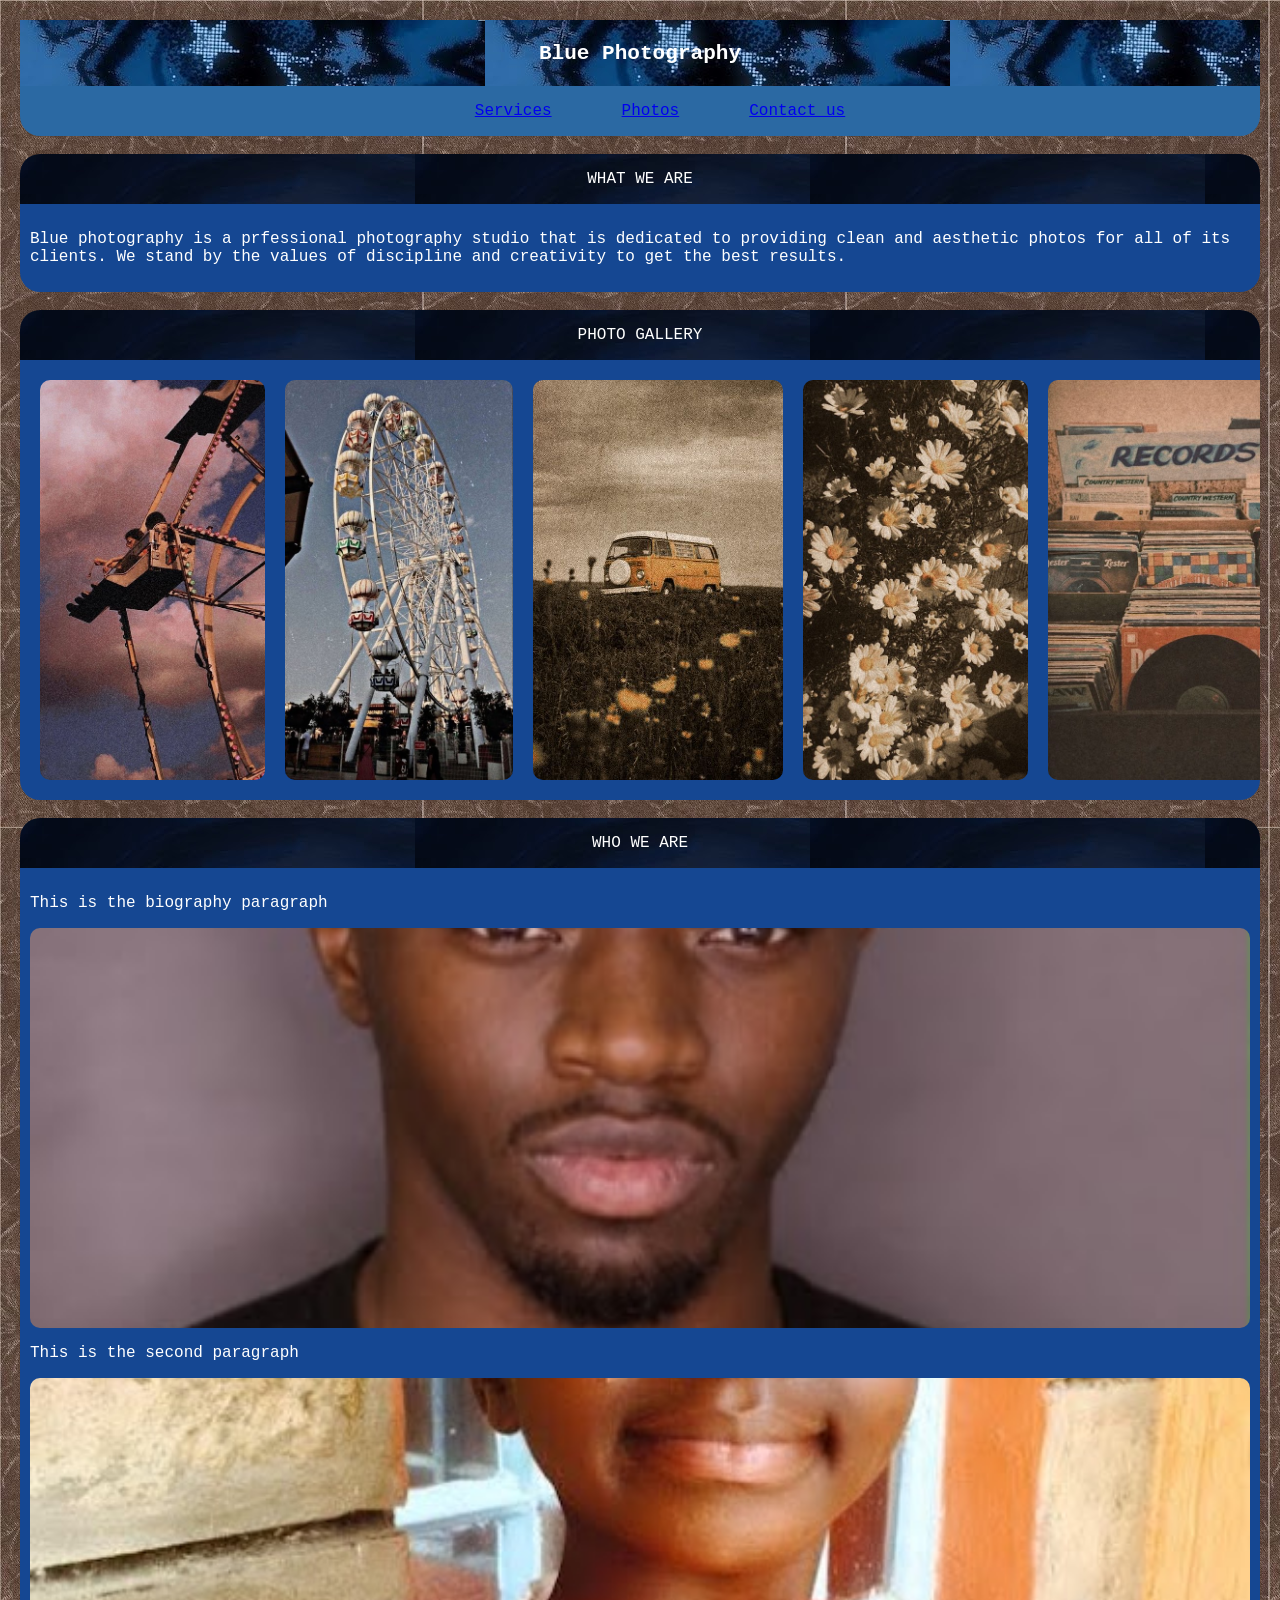
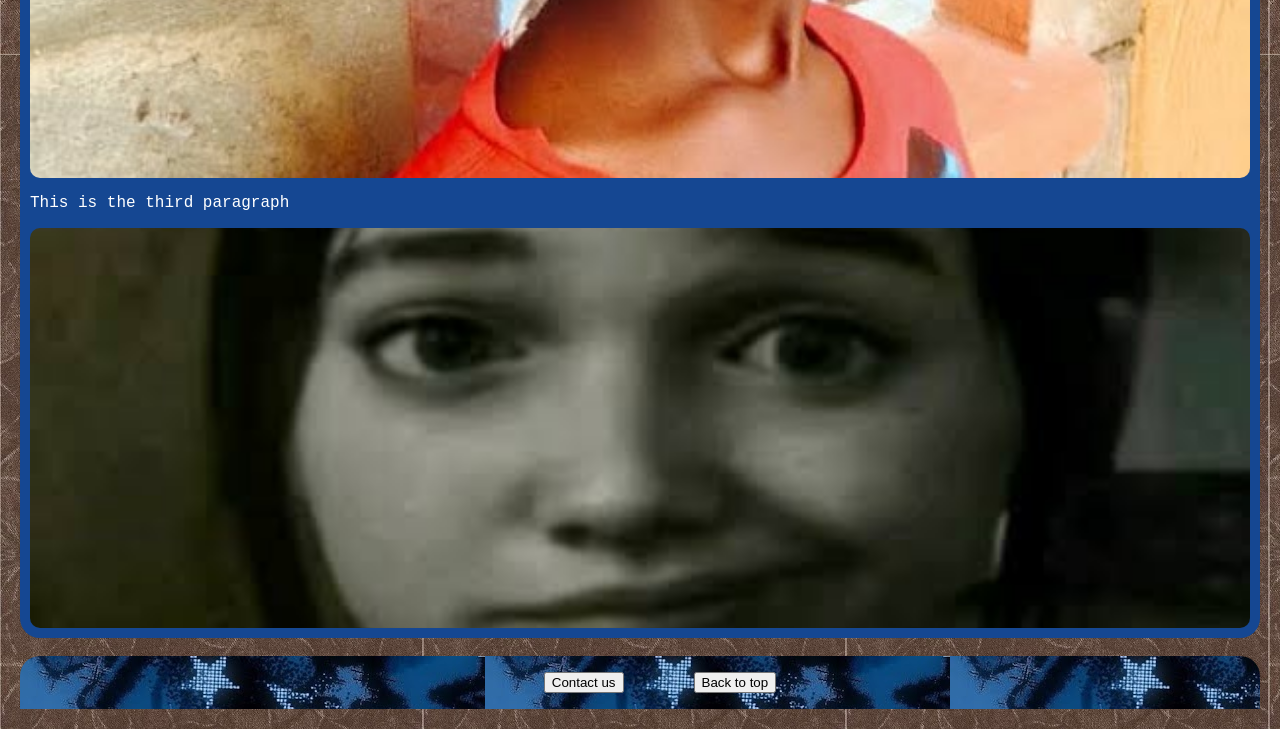
==== Photography.html @ 87b4c36d "Biography photos and styling" ====
<!DOCTYPE html>
<html lang="en">
<head>
    <meta charset="UTF-8">
    <meta name="viewport" content="width=device-width, initial-scale=1.0">
    <title>Blue Photography</title>
    <link rel="stylesheet" href="photography.css">
    
</head>
<div>
    <header id="title">
        <h3>Blue Photography</h3>
    </header>  
    <nav class="navbar">
      <ul class="navlinks">
        <a :hover href="#intro.p">
          <li>Services</li>
        </a>
        <a href="#photos">
          <li>Photos</li>
        </a>
        <a href="#base">
          <li>Contact us</li>
        </a>
          
      </ul>
    </nav>
</div>
<br>
<body>
  <header class="headings">
        <p>WHAT WE ARE</p>
      </header>
  <div class="intro">
    <p>
      Blue photography is a prfessional photography studio that is dedicated to providing clean and aesthetic photos for all of its clients. We stand by the values of discipline and creativity to get the best results.
    </p>
  </div>
  <br>
  <header class="headings">
    <p>PHOTO GALLERY</p>
  </header>
  <div class="photos" id="photos">
    <img src="PhotosToUse\Sample1.jpg" alt="Ferris Wheel">
    <img src="PhotosToUse\Sample2.jpg" alt="Ferris Wheel 2">
    <img src="PhotosToUse\Sample3.jpg" alt="Van">
    <img src="PhotosToUse\Sample4.jpg" alt="Flowers">
    <img src="PhotosToUse\Sample5.jpg" alt="Disks">
    <img src="PhotosToUse\Sample7.jpg" alt="Swim">
  </div>
  <br>
 <header class="headings">
      <p>WHO WE ARE</p>
    </header>
  <div class="biography">
    <p>This is the biography paragraph</p>
    <img src="PhotosToUse/Biography1.jpg" alt="Biography photo">
    <p>This is the second paragraph</p>
    <img src="PhotosToUse/Biography2.jpg" alt="Biography photo">
    <p>This is the third paragraph</p>
    <img src="/PhotosToUse/Biography3.jpg" alt="Biography photo">

  </div>
  <br>
</body>
<div class="base" id="base">
    <nav class="botnav">
        <ul class="bottomnav"> 
            <li>
                <button popovertarget="form-popup">Contact us</button>
                <div id="form-popup" popover="manual">
                  <form>
                    <label>Email: <input type="email" name="email"></label>
                    <label>Phone number: <input type="number" name="phone number"></label>
                    <label for="message">Message: </label>
                    <textarea id="message" name="message"></textarea>
                    <br>
                    <button type="submit">Submit</button>
                    <button type="button" popovertarget="form-popup" popovertargetaction="hide">Close</button>
                  </form>
                </div>
            </li>
            <li>
              <a href="#top">
                <button type="button">Back to top</button>
              </a>
            </li>
        </ul>
    </nav>
  </div>
</html>
---- photography.css ----
body {
    font-family: 'Courier New', Courier, monospace;
    background-color: rgb(167, 142, 104);
    background-image: url('/PhotosToUse/wallpaper91.jpg');
    padding: 20px;
    margin: 0;
    color:white
}

#title {
    display: flex;
    font-size: large;
    font-weight: bold;
    justify-content: center;
    background-image:url('PhotosToUse/wallpaper9.jpg');
    
}

.header {
    background-color: rgb(21, 71, 146);
    border: 1px;
    border-color: rgb(21, 71, 146);
    align-self: center;
    padding:0%;
    border-radius: 0px 0px 20px 20px;
}

.navbar {
    display: flex;
    justify-content: space-evenly;
    align-items: center;
    flex-direction: column;
    background-color: rgb(43, 105, 163);
    border-radius: 0px 0px 20px 20px;

}

.navlinks {
    list-style: none;
    display: flex;
    gap: 70px;

}

.navlinks a:hover {
    color:rgb(233, 207, 221);
}


.intro {
    background-color:rgb(21, 71, 146);
    border-width: 20px;
    border-color: white;
    padding: 10px;
    border-radius: 0px 0px 20px 20px;
}


.photos {
    display: flex;
    overflow-x: auto;
    overflow-y: hidden;
    white-space: nowrap;
    gap: 20px;
    padding: 20px;
    scroll-behavior: smooth;
    background-color: rgb(21, 71, 146);
    border-radius: 0px 0px 20px 20px;

}

img {
    width: auto;
    height: 400px;
    object-fit: cover;
    flex-shrink: 0;
    border-radius: 10px 10px 10px 10px;
}


.biography {
    background-color: rgb(21, 71, 146);
    padding: 10px;
    display: flex;
    border-radius: 0px 0px 20px 20px;
    flex-wrap: wrap;
    flex-direction: column;
    
}

.base {
    background-color: rgb(21, 71, 146);
    background-image: url('/PhotosToUse/wallpaper9.jpg');
    padding: 0;
    border-radius: 20px 20px 0px 0px;
}

.bottomnav {
    list-style: none;
    display: flex;
    gap: 70px;
    
}

.botnav {
    display: flex;
    justify-content: space-evenly;
    align-items: center;
    flex-direction: column;

}

#form-popup:not(:popover-open) {
    display: none;
}

.headings {
    display: flex;
    justify-content: center;
    background-image: url('/PhotosToUse/wallpaper11.jpg');
    border-radius: 20px 20px 0px 0px;
}

@media screen {
    
}
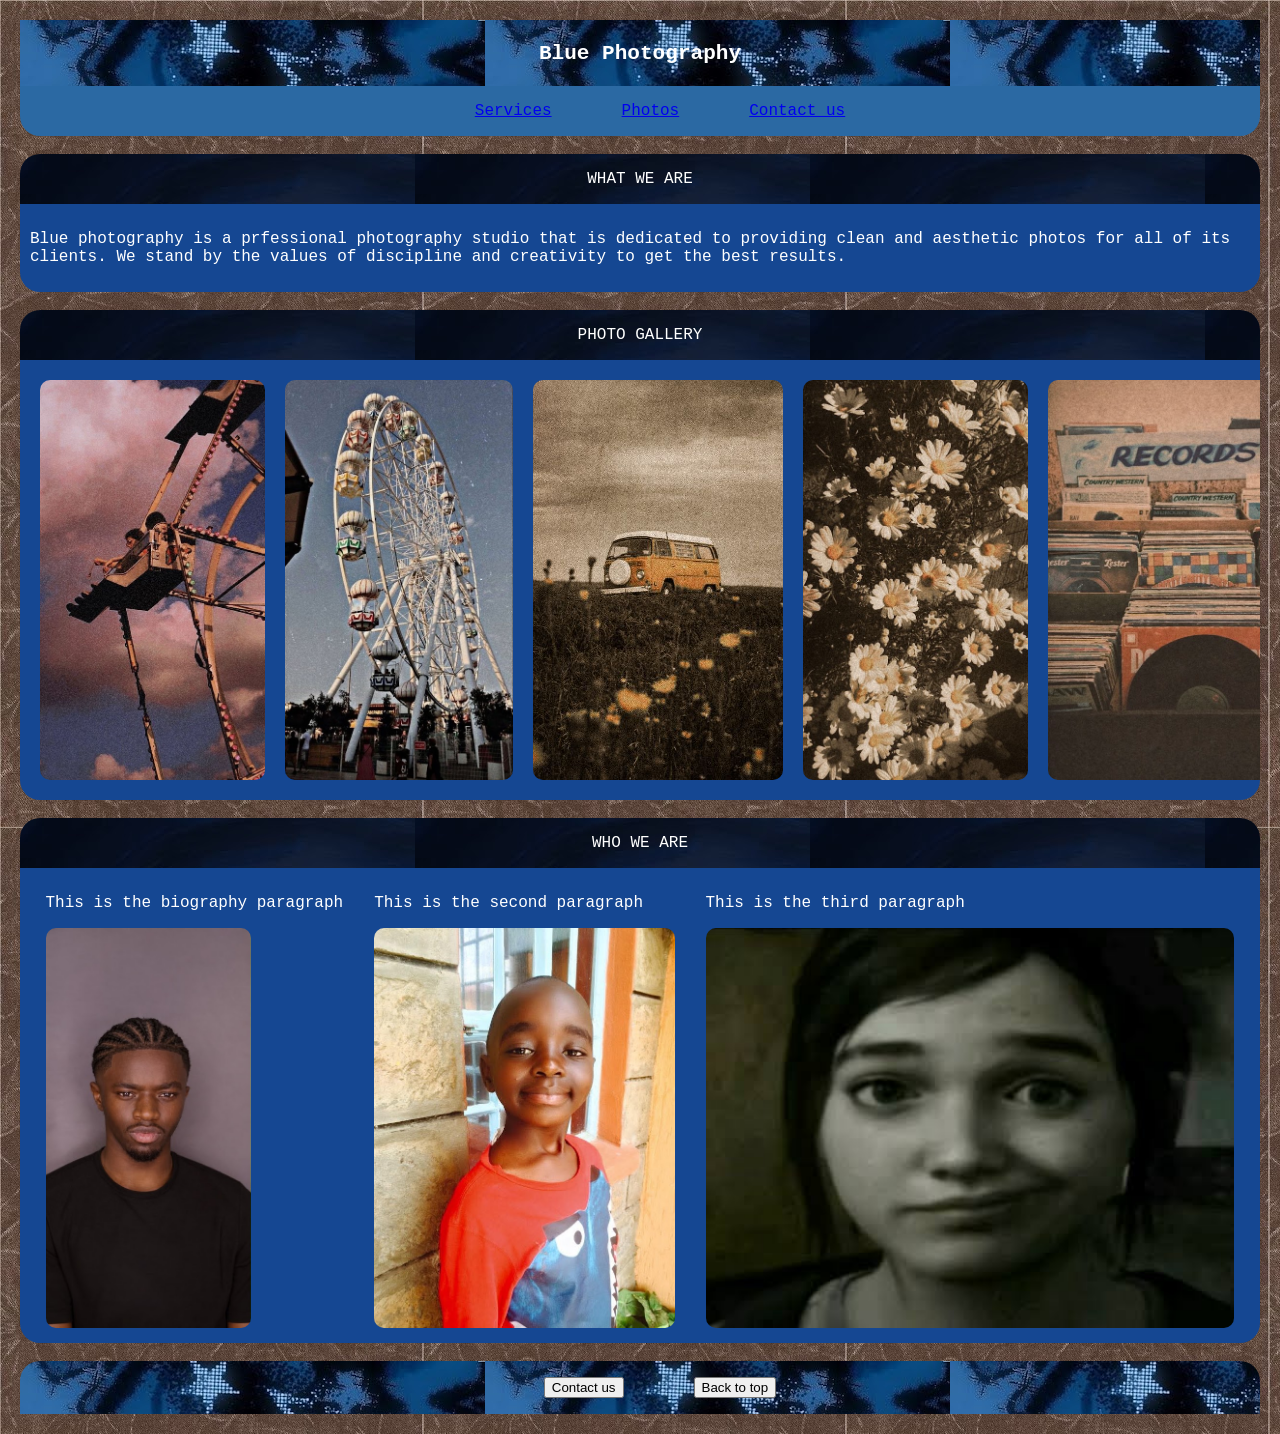
==== commit cff93ea6: "Biography update" ====
--- a/Photography.html
+++ b/Photography.html
@@ -41,25 +41,31 @@
     <p>PHOTO GALLERY</p>
   </header>
   <div class="photos" id="photos">
-    <img src="PhotosToUse\Sample1.jpg" alt="Ferris Wheel">
-    <img src="PhotosToUse\Sample2.jpg" alt="Ferris Wheel 2">
-    <img src="PhotosToUse\Sample3.jpg" alt="Van">
-    <img src="PhotosToUse\Sample4.jpg" alt="Flowers">
-    <img src="PhotosToUse\Sample5.jpg" alt="Disks">
-    <img src="PhotosToUse\Sample7.jpg" alt="Swim">
+    <img src="PhotosToUse\Sample1.jpg" alt="Ferris Wheel" class="gallery">
+    <img src="PhotosToUse\Sample2.jpg" alt="Ferris Wheel 2" class="gallery">
+    <img src="PhotosToUse\Sample3.jpg" alt="Van" class="gallery">
+    <img src="PhotosToUse\Sample4.jpg" alt="Flowers" class="gallery">
+    <img src="PhotosToUse\Sample5.jpg" alt="Disks" class="gallery">
+    <img src="PhotosToUse\Sample7.jpg" alt="Swim" class="gallery">
   </div>
   <br>
  <header class="headings">
       <p>WHO WE ARE</p>
     </header>
   <div class="biography">
-    <p>This is the biography paragraph</p>
-    <img src="PhotosToUse/Biography1.jpg" alt="Biography photo">
+    <div><p>This is the biography paragraph</p>
+    <img src="PhotosToUse/Biography1.jpg" alt="Biography photo" class="bios">
+    </div>
+    <br>
+    <div>
     <p>This is the second paragraph</p>
-    <img src="PhotosToUse/Biography2.jpg" alt="Biography photo">
+    <img src="PhotosToUse/Biography2.jpg" alt="Biography photo" class="bios">
+    </div>
+    <br>
+    <div>
     <p>This is the third paragraph</p>
-    <img src="/PhotosToUse/Biography3.jpg" alt="Biography photo">
-
+    <img src="/PhotosToUse/Biography3.jpg" alt="Biography photo" class="bios">
+    </div>
   </div>
   <br>
 </body>
--- a/photography.css
+++ b/photography.css
@@ -69,7 +69,7 @@
 
 }
 
-img {
+.gallery {
     width: auto;
     height: 400px;
     object-fit: cover;
@@ -84,9 +84,19 @@
     display: flex;
     border-radius: 0px 0px 20px 20px;
     flex-wrap: wrap;
-    flex-direction: column;
-    
+    flex-direction: row;
+    justify-content: space-evenly;
+
 }
+
+.bios {
+    width:min-content;
+    height: 400px;
+    object-fit: cover;
+    flex-shrink: 0;
+    border-radius: 10px 10px 10px 10px;
+}
+
 
 .base {
     background-color: rgb(21, 71, 146);
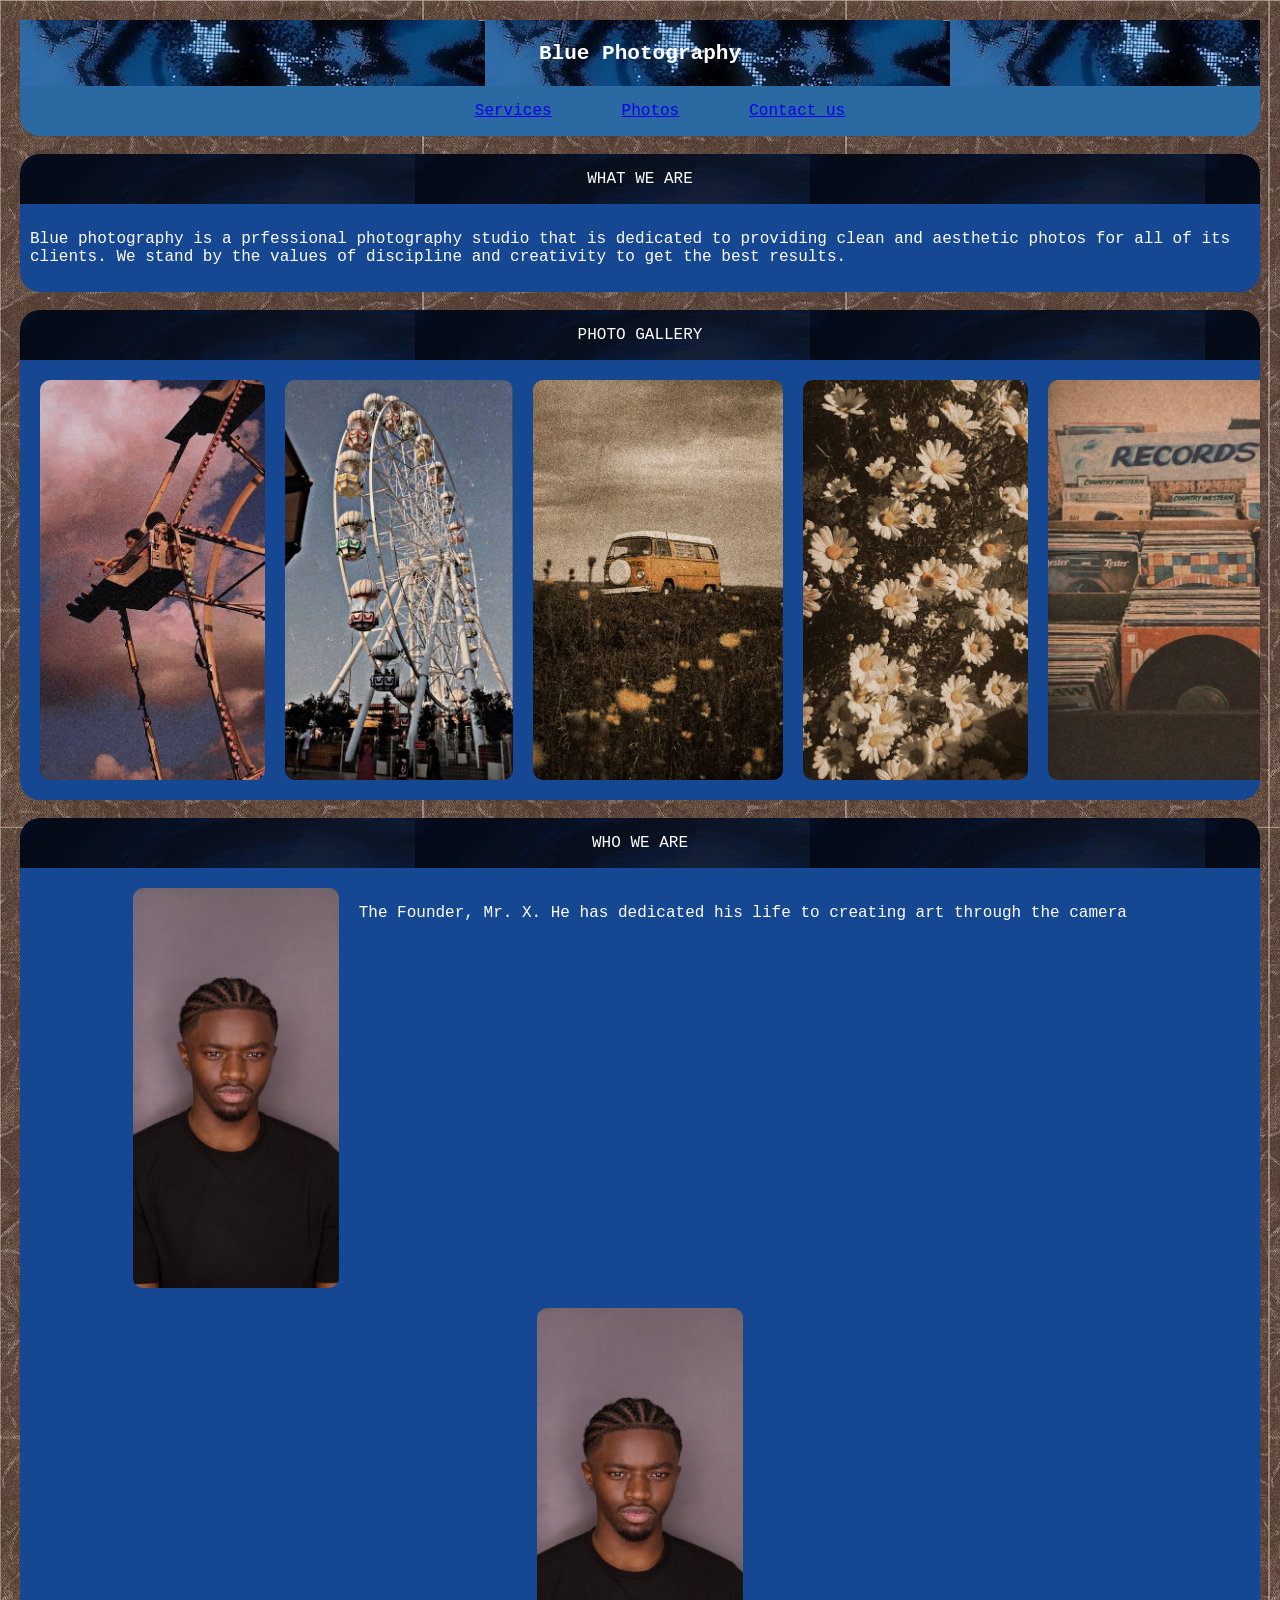
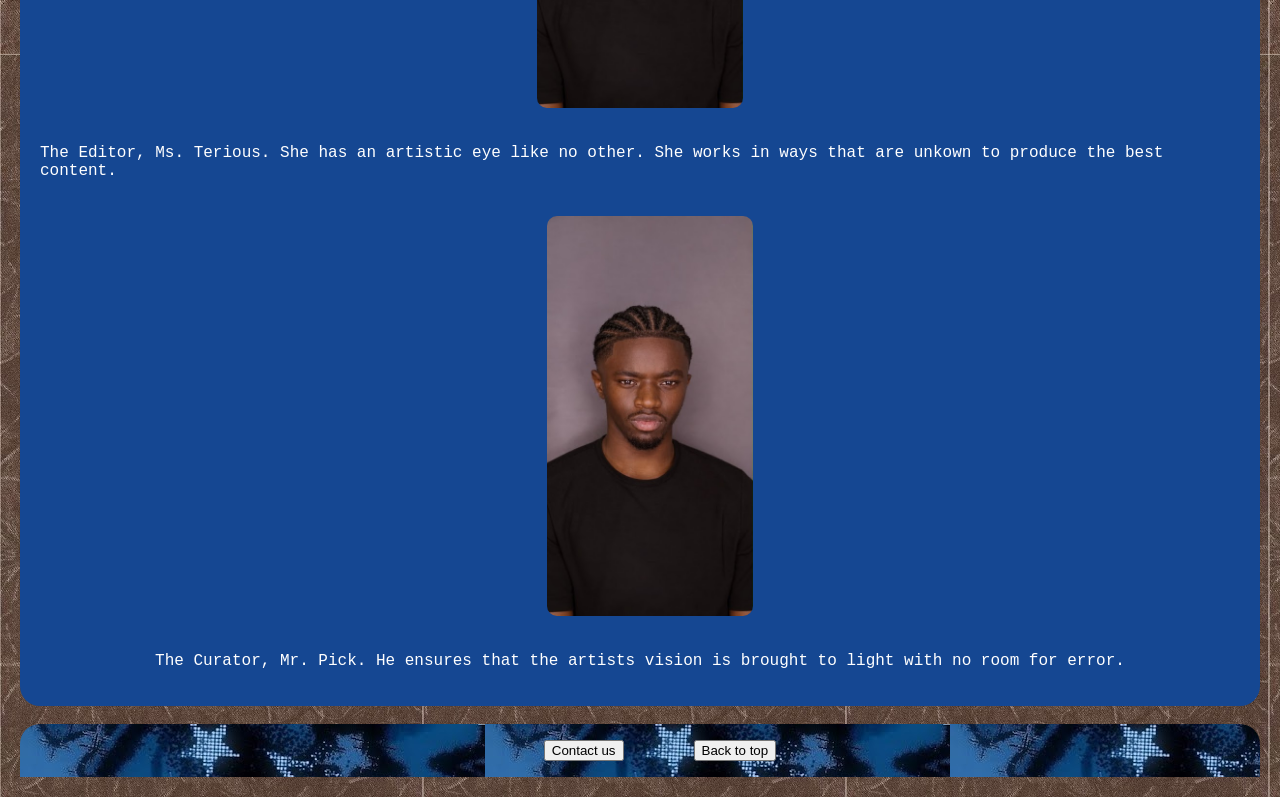
==== commit 6ca4d40f: "Biography content" ====
--- a/Photography.html
+++ b/Photography.html
@@ -53,18 +53,25 @@
       <p>WHO WE ARE</p>
     </header>
   <div class="biography">
-    <div><p>This is the biography paragraph</p>
-    <img src="PhotosToUse/Biography1.jpg" alt="Biography photo" class="bios">
+    <div class="bio.p">
+      <img src="PhotosToUse/Biography1.jpg" alt="Biography photo" class="bios">
+    </div>
+    <div class="bio.pr">
+      <p>The Founder, Mr. X. He has dedicated his life to creating art through the camera</p>
     </div>
     <br>
-    <div>
-    <p>This is the second paragraph</p>
-    <img src="PhotosToUse/Biography2.jpg" alt="Biography photo" class="bios">
+    <div class="bio.p">
+      <img src="PhotosToUse/Biography1.jpg" alt="Biography photo" class="bios">
+    </div>
+    <div class="bio.pr">
+      <p>The Editor, Ms. Terious. She has an artistic eye like no other. She works in ways that are unkown to produce the best content.</p>
     </div>
     <br>
-    <div>
-    <p>This is the third paragraph</p>
-    <img src="/PhotosToUse/Biography3.jpg" alt="Biography photo" class="bios">
+    <div class="bio.p">
+      <img src="/PhotosToUse/Biography1.jpg" alt="Biography photo" class="bios">
+    </div>
+    <div class="bio.pr">
+      <p>The Curator, Mr. Pick. He ensures that the artists vision is brought to light with no room for error.</p>
     </div>
   </div>
   <br>
--- a/photography.css
+++ b/photography.css
@@ -80,23 +80,41 @@
 
 .biography {
     background-color: rgb(21, 71, 146);
-    padding: 10px;
     display: flex;
+    flex-direction: row;
     border-radius: 0px 0px 20px 20px;
     flex-wrap: wrap;
-    flex-direction: row;
-    justify-content: space-evenly;
-
+    justify-content: center;
+    gap: 20px;
+    padding: 20px;
 }
 
 .bios {
     width:min-content;
     height: 400px;
-    object-fit: cover;
     flex-shrink: 0;
     border-radius: 10px 10px 10px 10px;
+    float: right;
 }
 
+.bio.p {
+    flex: 1;
+    min-width: 250px;
+    max-width: 350px;
+    border-radius: 10px 10px 10px 10px;
+    overflow: hidden;
+
+}
+
+.bio.p img {
+    width: 100%;
+    height: auto;
+    display: block;
+}
+
+.bio.pr {
+    padding: 15px;
+}
 
 .base {
     background-color: rgb(21, 71, 146);
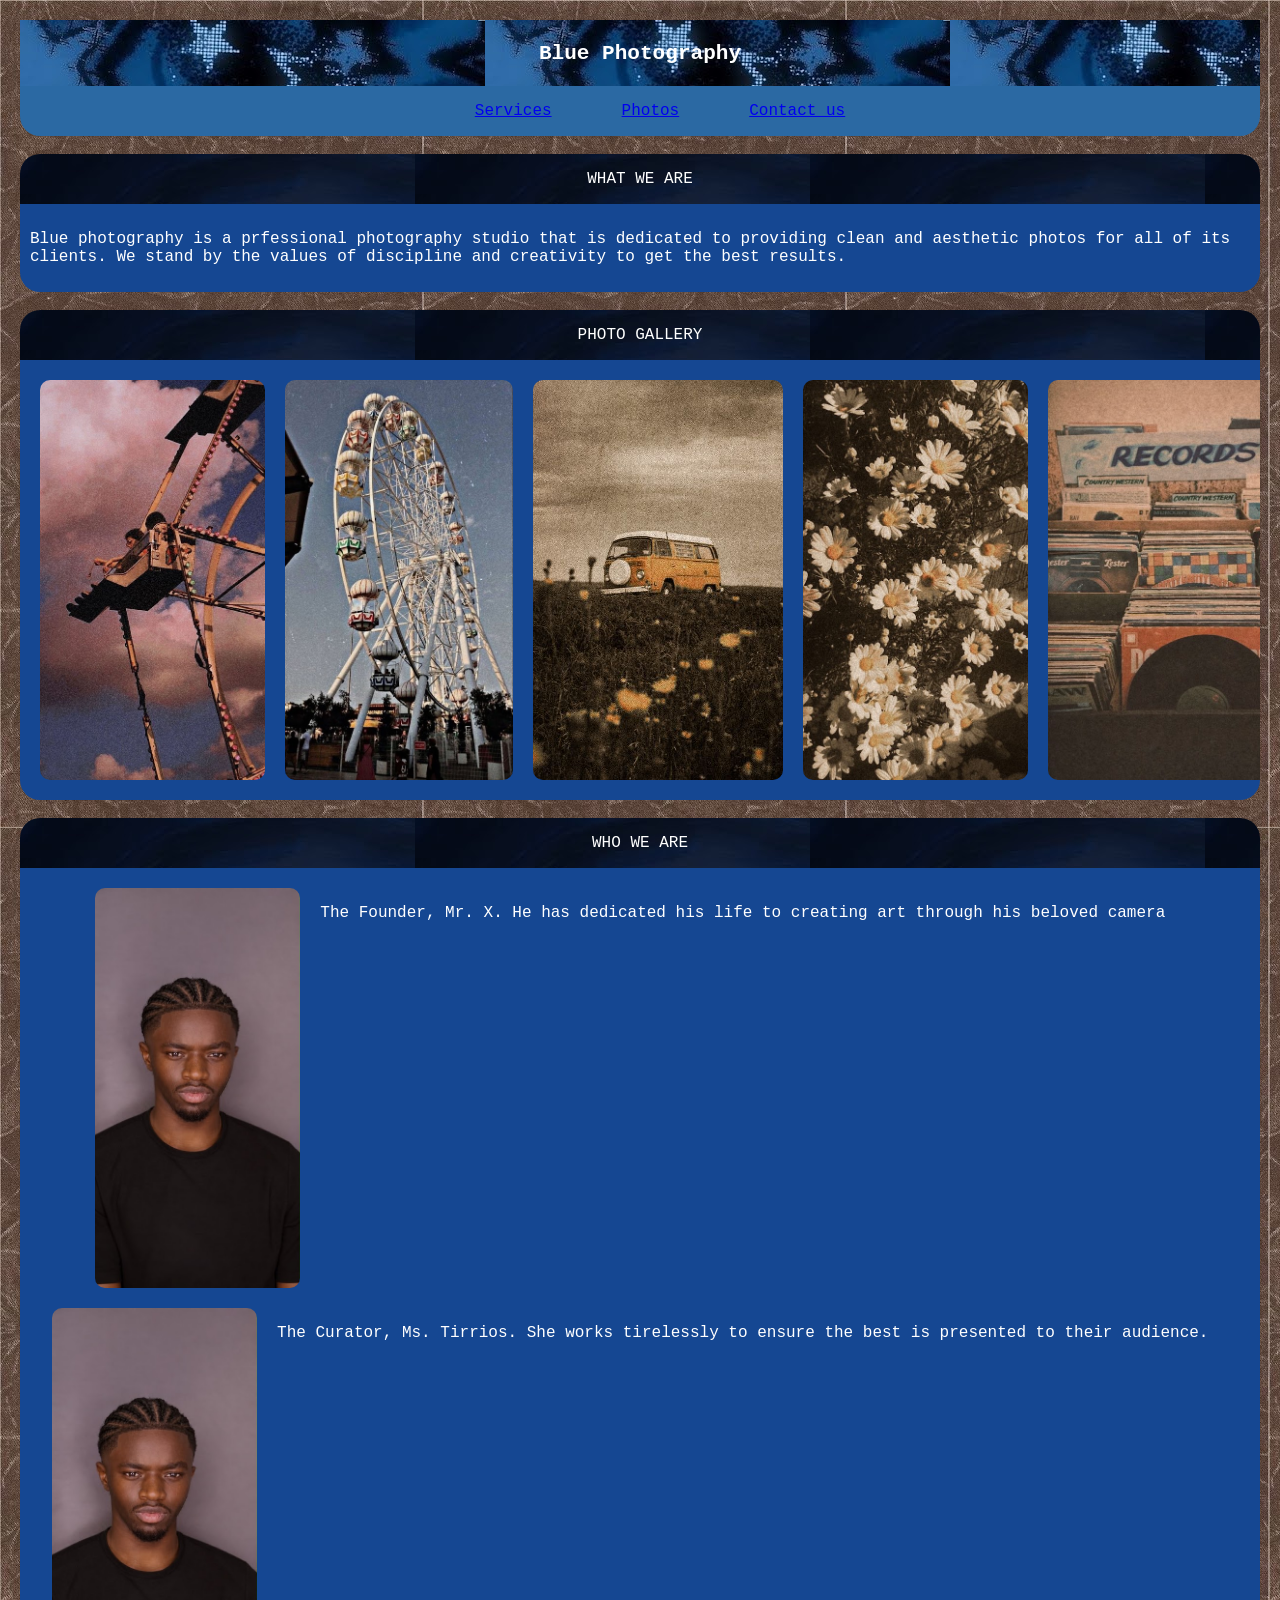
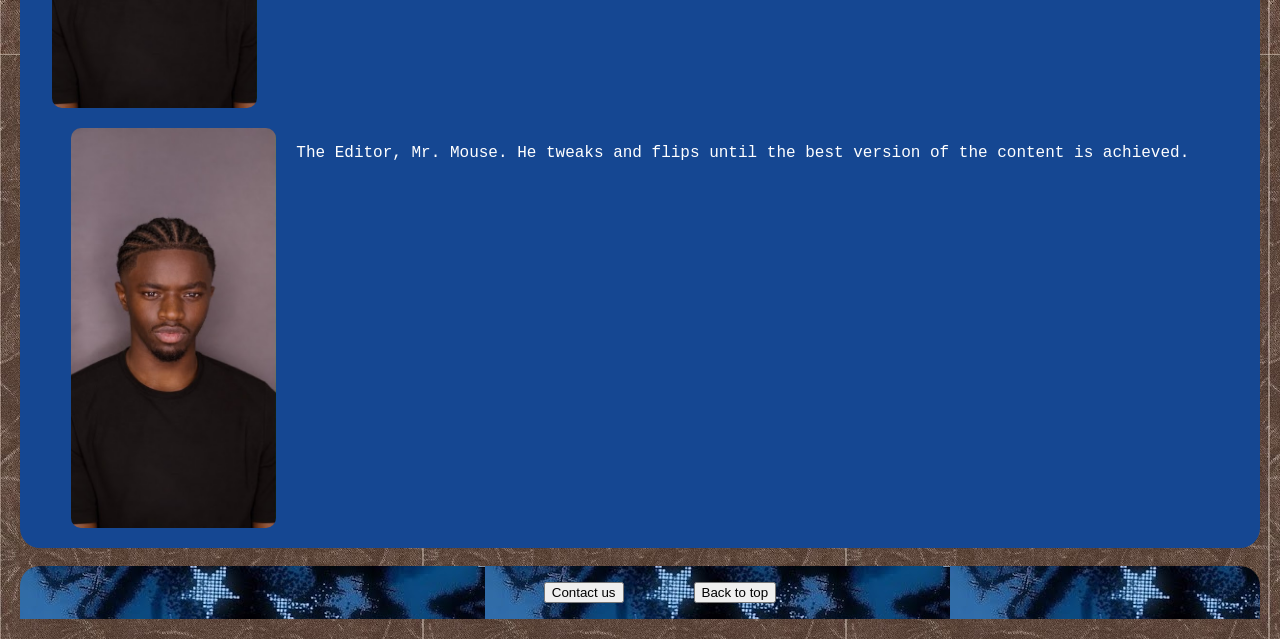
==== commit 26e730d2: "Biography Edit" ====
--- a/Photography.html
+++ b/Photography.html
@@ -57,22 +57,24 @@
       <img src="PhotosToUse/Biography1.jpg" alt="Biography photo" class="bios">
     </div>
     <div class="bio.pr">
-      <p>The Founder, Mr. X. He has dedicated his life to creating art through the camera</p>
+      <p>The Founder, Mr. X. He has dedicated his life to creating art through his beloved camera</p>
     </div>
     <br>
-    <div class="bio.p">
+     <div class="bio.p">
       <img src="PhotosToUse/Biography1.jpg" alt="Biography photo" class="bios">
     </div>
     <div class="bio.pr">
-      <p>The Editor, Ms. Terious. She has an artistic eye like no other. She works in ways that are unkown to produce the best content.</p>
+      <p>The Curator, Ms. Tirrios. She works tirelessly to ensure the best is presented to their audience.</p>
     </div>
     <br>
-    <div class="bio.p">
-      <img src="/PhotosToUse/Biography1.jpg" alt="Biography photo" class="bios">
+     <div class="bio.p">
+      <img src="PhotosToUse/Biography1.jpg" alt="Biography photo" class="bios">
     </div>
     <div class="bio.pr">
-      <p>The Curator, Mr. Pick. He ensures that the artists vision is brought to light with no room for error.</p>
+      <p>The Editor, Mr. Mouse. He tweaks and flips until the best version of the content is achieved.</p>
     </div>
+    <br>
+    
   </div>
   <br>
 </body>
--- a/photography.css
+++ b/photography.css
@@ -114,6 +114,8 @@
 
 .bio.pr {
     padding: 15px;
+    word-wrap: break-word;
+    flex-wrap: wrap;
 }
 
 .base {
@@ -149,6 +151,11 @@
     border-radius: 20px 20px 0px 0px;
 }
 
-@media screen {
-    
+@media (max-width: 750px) {
+    .navbar,
+    .navlinks,
+    .biography,
+    .botnav {
+        flex-direction: column;
+    }
 }
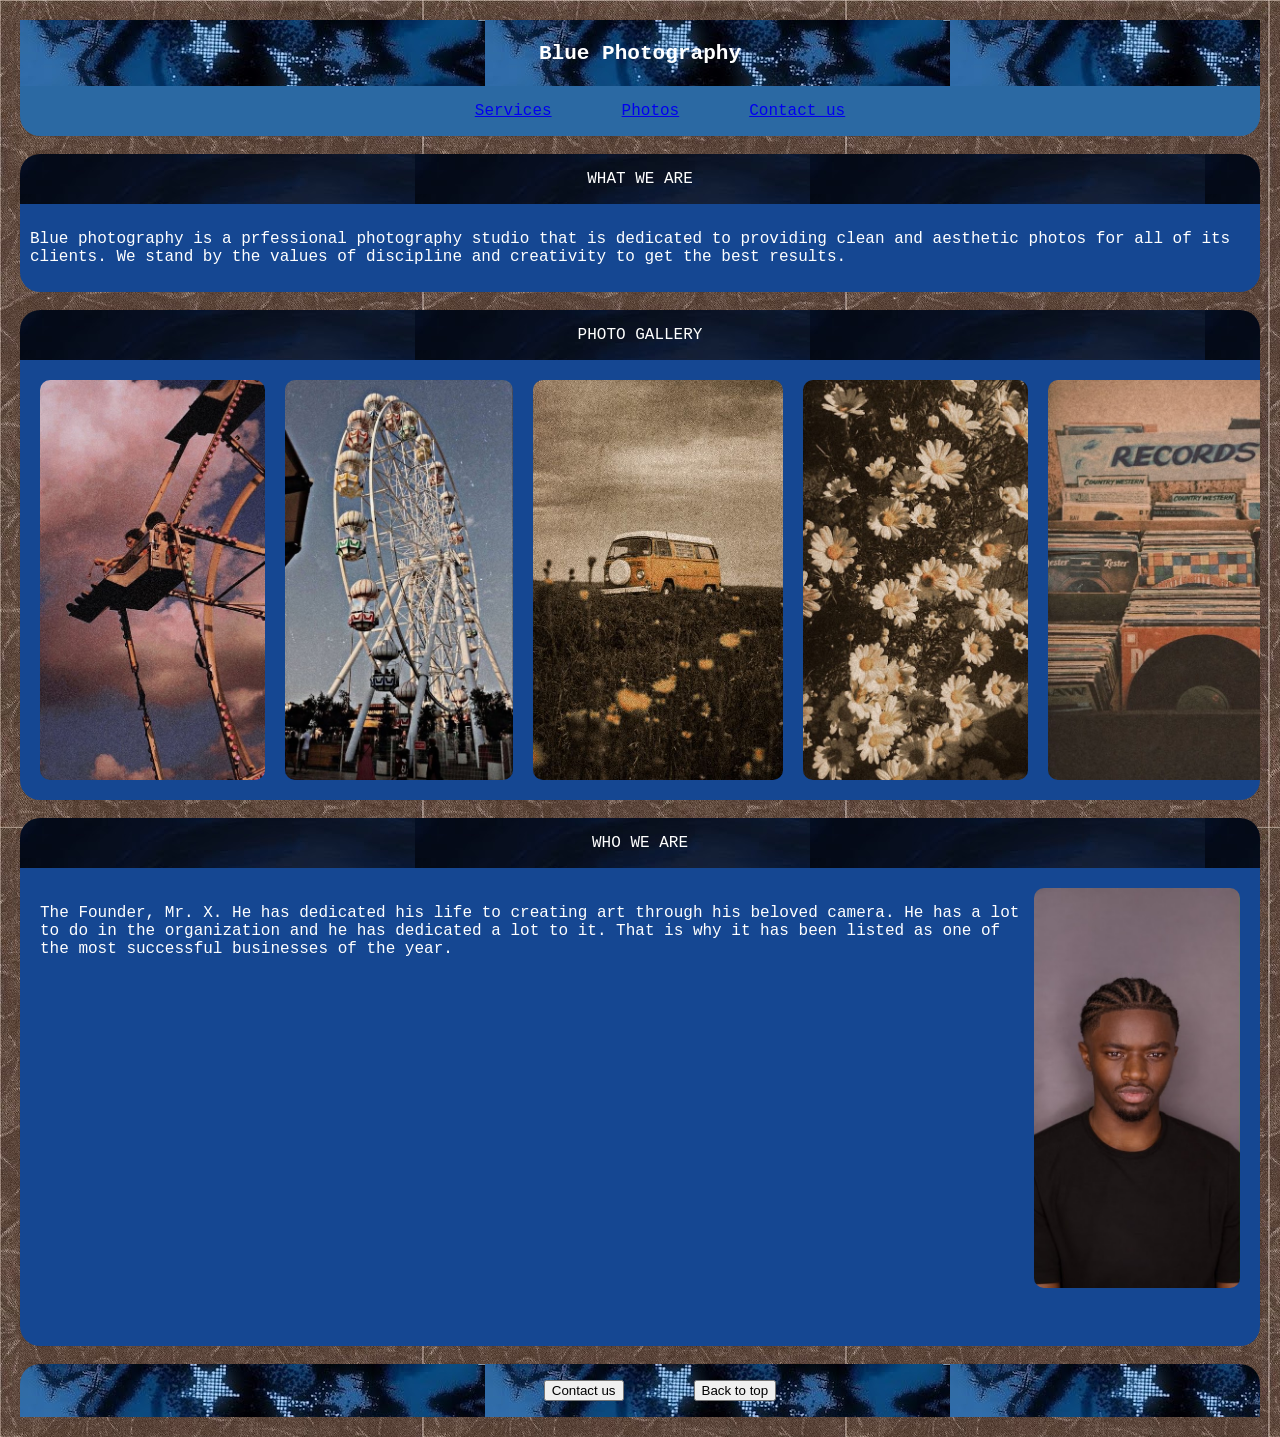
==== commit eaa98611: "Biography paragraph align" ====
--- a/Photography.html
+++ b/Photography.html
@@ -55,12 +55,13 @@
   <div class="biography">
     <div class="bio.p">
       <img src="PhotosToUse/Biography1.jpg" alt="Biography photo" class="bios">
-    </div>
-    <div class="bio.pr">
-      <p>The Founder, Mr. X. He has dedicated his life to creating art through his beloved camera</p>
+    
+    <!-- <div class="bio.pr"> -->
+      <p>The Founder, Mr. X. He has dedicated his life to creating art through his beloved camera. He has a lot to do in the organization and he has dedicated a lot to it. That is why it has been listed as one of the most successful businesses of the year.</p>
     </div>
     <br>
-     <div class="bio.p">
+
+     <!-- <div class="bio.p">
       <img src="PhotosToUse/Biography1.jpg" alt="Biography photo" class="bios">
     </div>
     <div class="bio.pr">
@@ -73,8 +74,8 @@
     <div class="bio.pr">
       <p>The Editor, Mr. Mouse. He tweaks and flips until the best version of the content is achieved.</p>
     </div>
-    <br>
-    
+    <br> -->
+
   </div>
   <br>
 </body>
--- a/photography.css
+++ b/photography.css
@@ -98,18 +98,23 @@
 }
 
 .bio.p {
-    flex: 1;
+    /* flex: 1;
     min-width: 250px;
     max-width: 350px;
     border-radius: 10px 10px 10px 10px;
-    overflow: hidden;
+    overflow: hidden; */
+    display: flex;
+    align-items: center;
+    gap: 20px;
 
 }
 
 .bio.p img {
-    width: 100%;
+    /* width: 100%;
     height: auto;
-    display: block;
+    display: block; */
+    max-width: 300px;
+    height: auto;
 }
 
 .bio.pr {
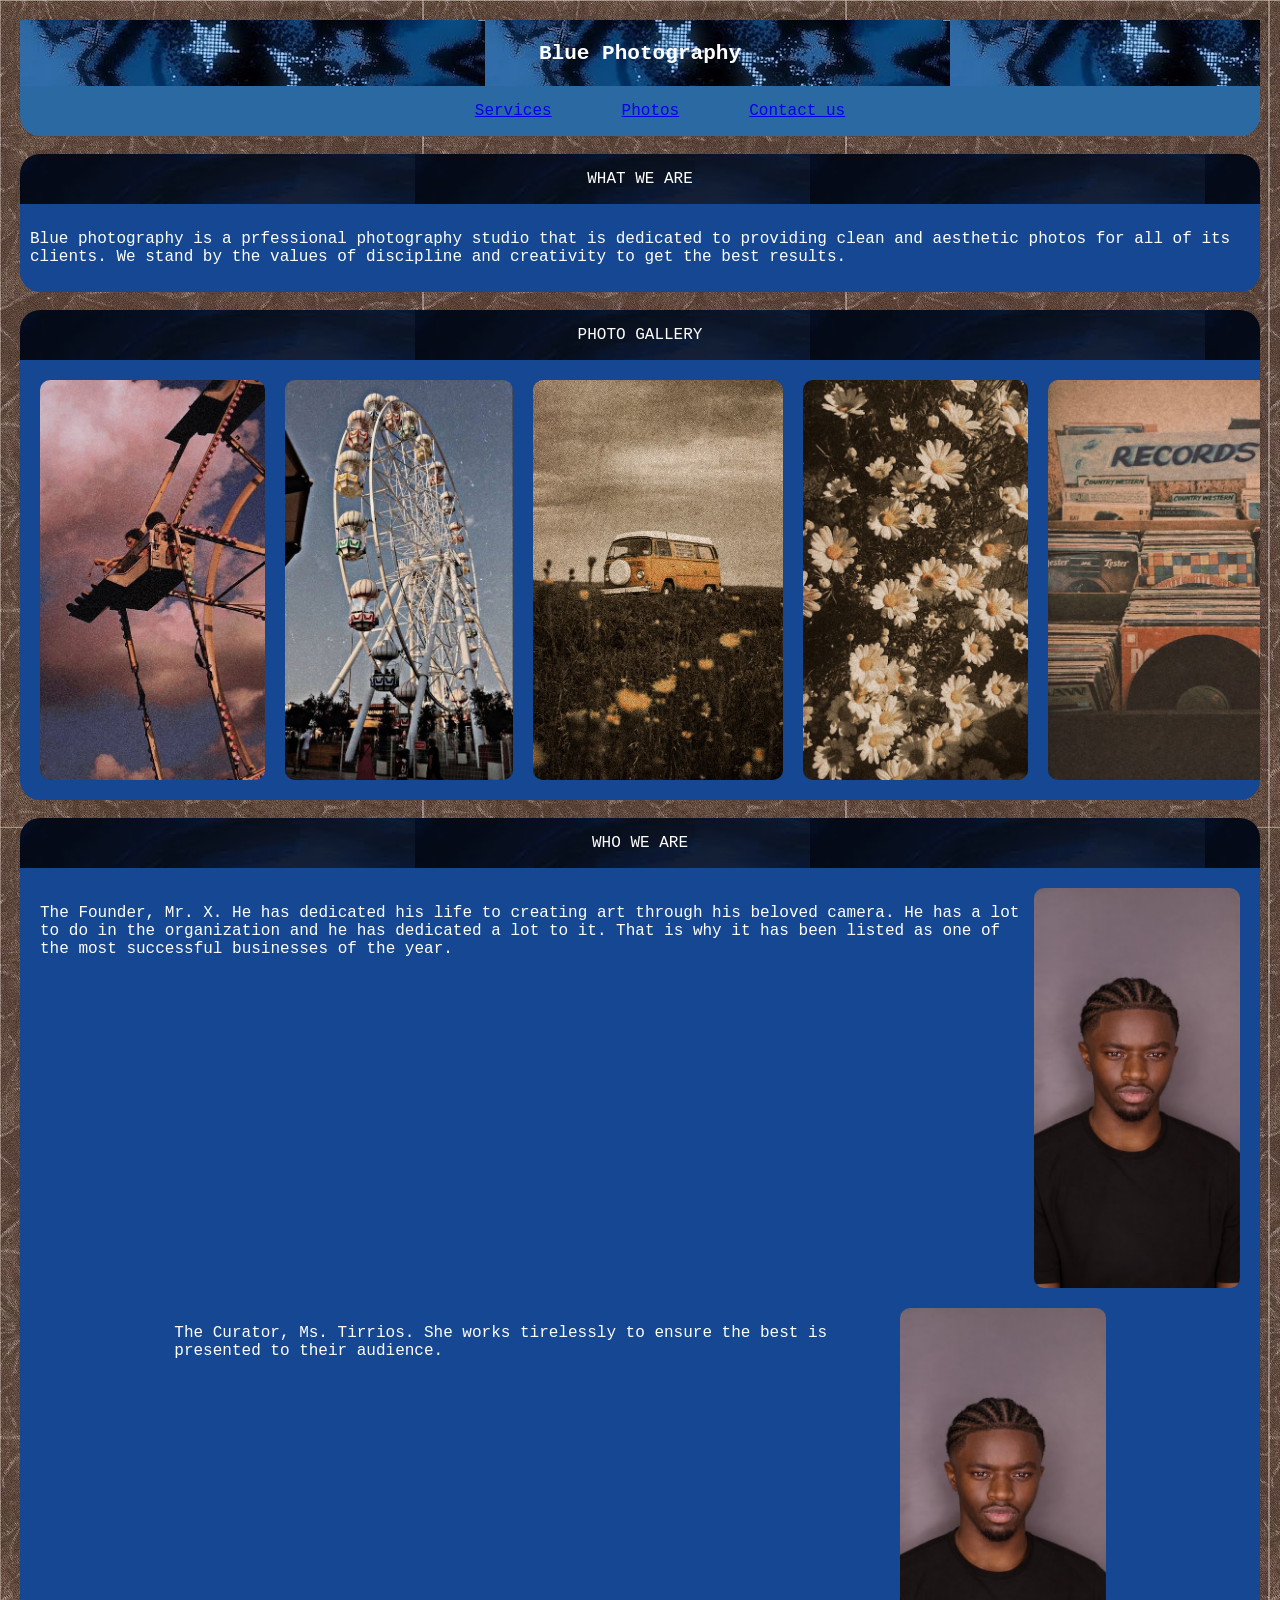
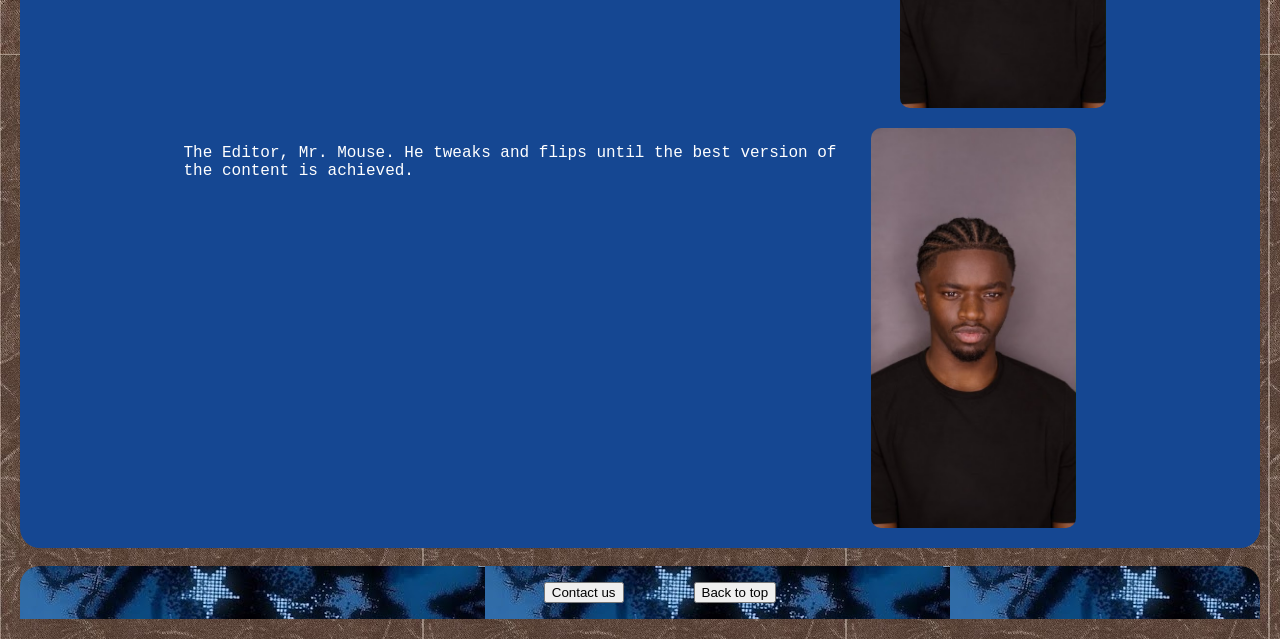
==== commit 2475aede: "Biography section" ====
--- a/Photography.html
+++ b/Photography.html
@@ -61,20 +61,20 @@
     </div>
     <br>
 
-     <!-- <div class="bio.p">
+     <div class="bio.p">
       <img src="PhotosToUse/Biography1.jpg" alt="Biography photo" class="bios">
-    </div>
-    <div class="bio.pr">
+    
+    <!-- <div class="bio.pr"> -->
       <p>The Curator, Ms. Tirrios. She works tirelessly to ensure the best is presented to their audience.</p>
     </div>
     <br>
      <div class="bio.p">
       <img src="PhotosToUse/Biography1.jpg" alt="Biography photo" class="bios">
-    </div>
-    <div class="bio.pr">
+
+    <!-- <div class="bio.pr"> -->
       <p>The Editor, Mr. Mouse. He tweaks and flips until the best version of the content is achieved.</p>
     </div>
-    <br> -->
+    <br>
 
   </div>
   <br>
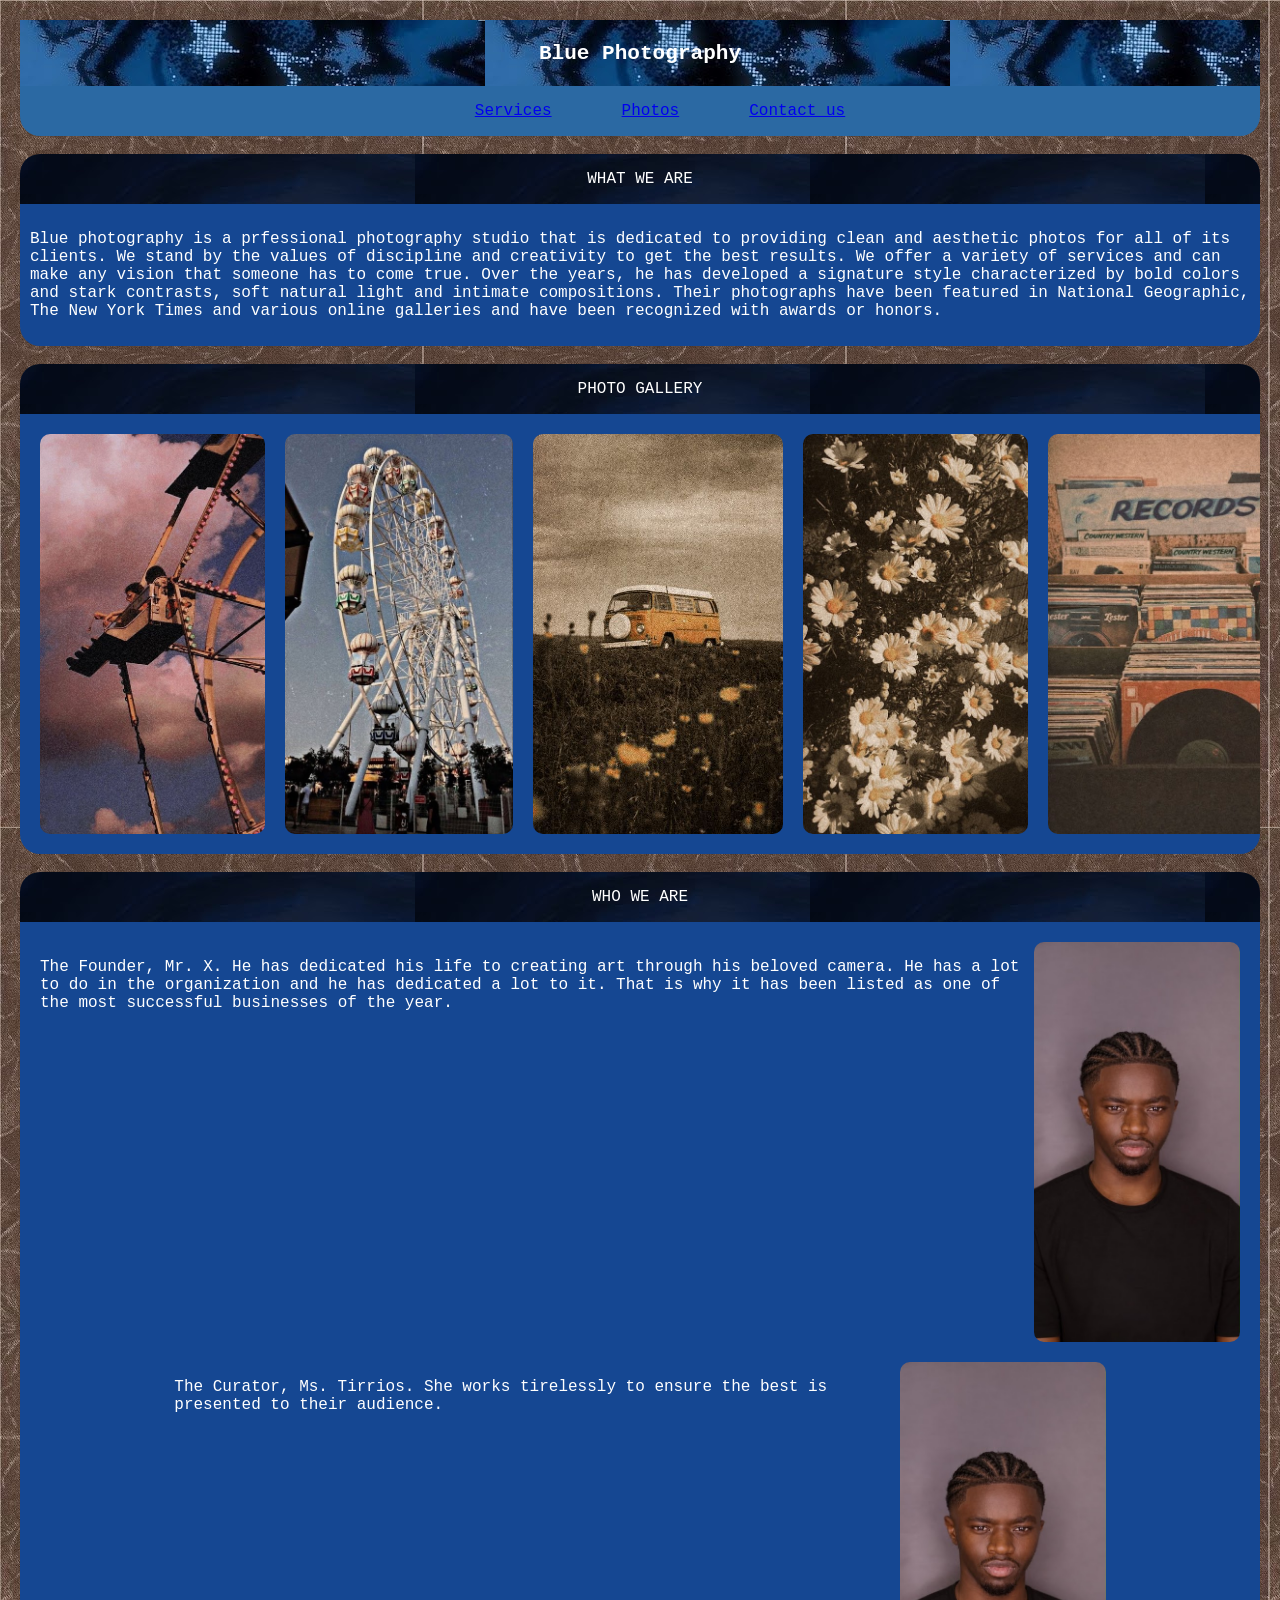
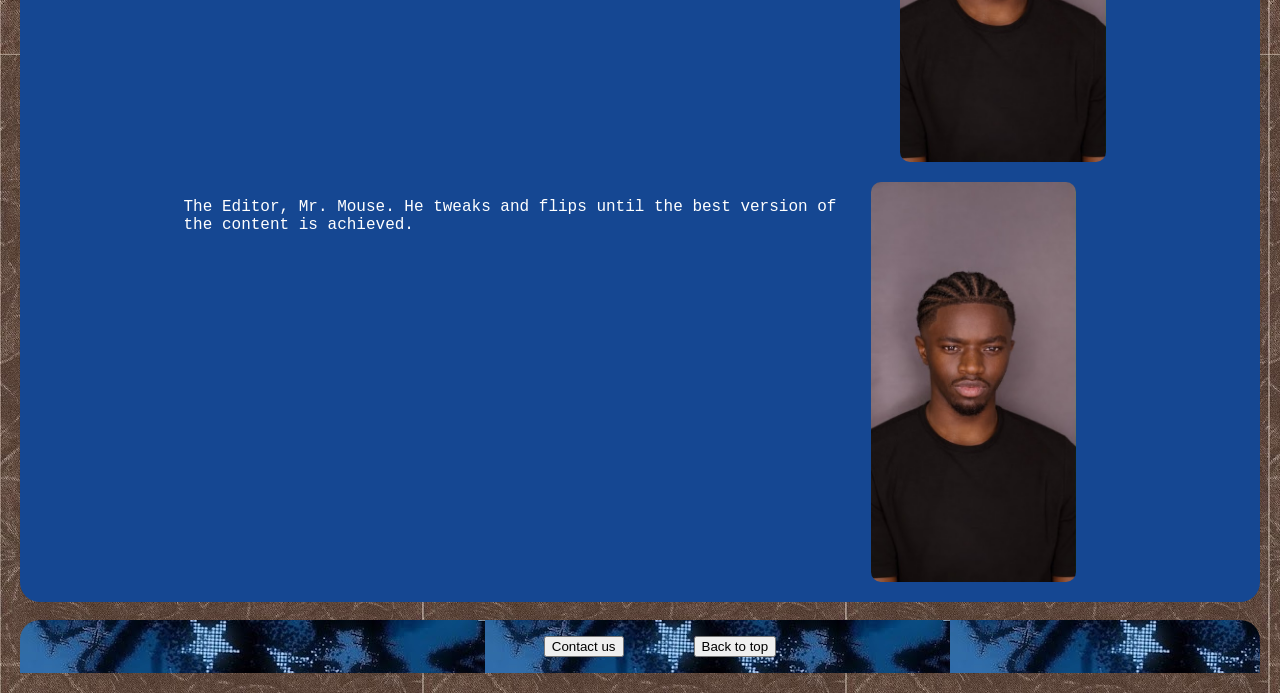
==== commit 62258432: "Intro paragraph" ====
--- a/Photography.html
+++ b/Photography.html
@@ -33,7 +33,7 @@
       </header>
   <div class="intro">
     <p>
-      Blue photography is a prfessional photography studio that is dedicated to providing clean and aesthetic photos for all of its clients. We stand by the values of discipline and creativity to get the best results.
+      Blue photography is a prfessional photography studio that is dedicated to providing clean and aesthetic photos for all of its clients. We stand by the values of discipline and creativity to get the best results. We offer a variety of services and can make any vision that someone has to come true. Over the years, he has developed a signature style characterized by  bold colors and stark contrasts, soft natural light and intimate compositions. Their photographs have been featured in National Geographic, The New York Times and various online galleries and have been recognized with awards or honors.
     </p>
   </div>
   <br>
--- a/photography.css
+++ b/photography.css
@@ -113,7 +113,7 @@
     /* width: 100%;
     height: auto;
     display: block; */
-    max-width: 300px;
+    max-width: 100px;
     height: auto;
 }
 
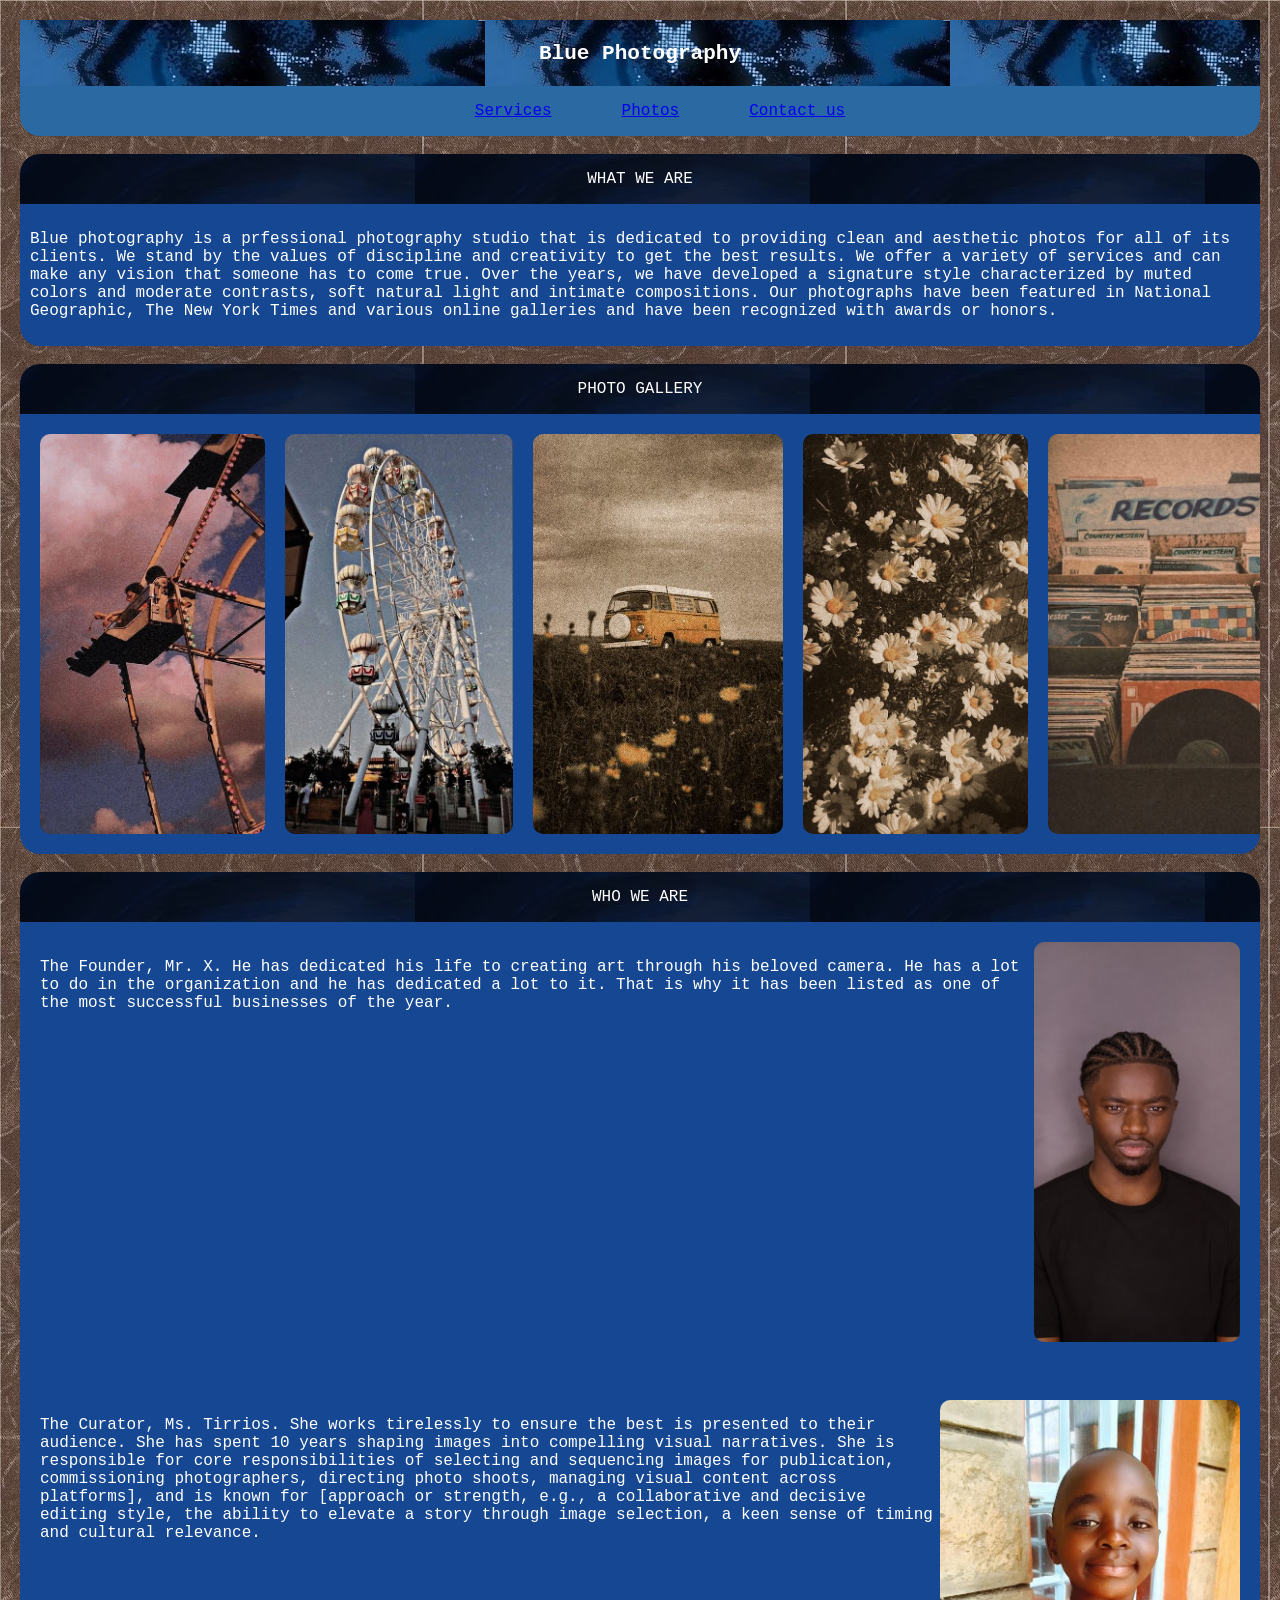
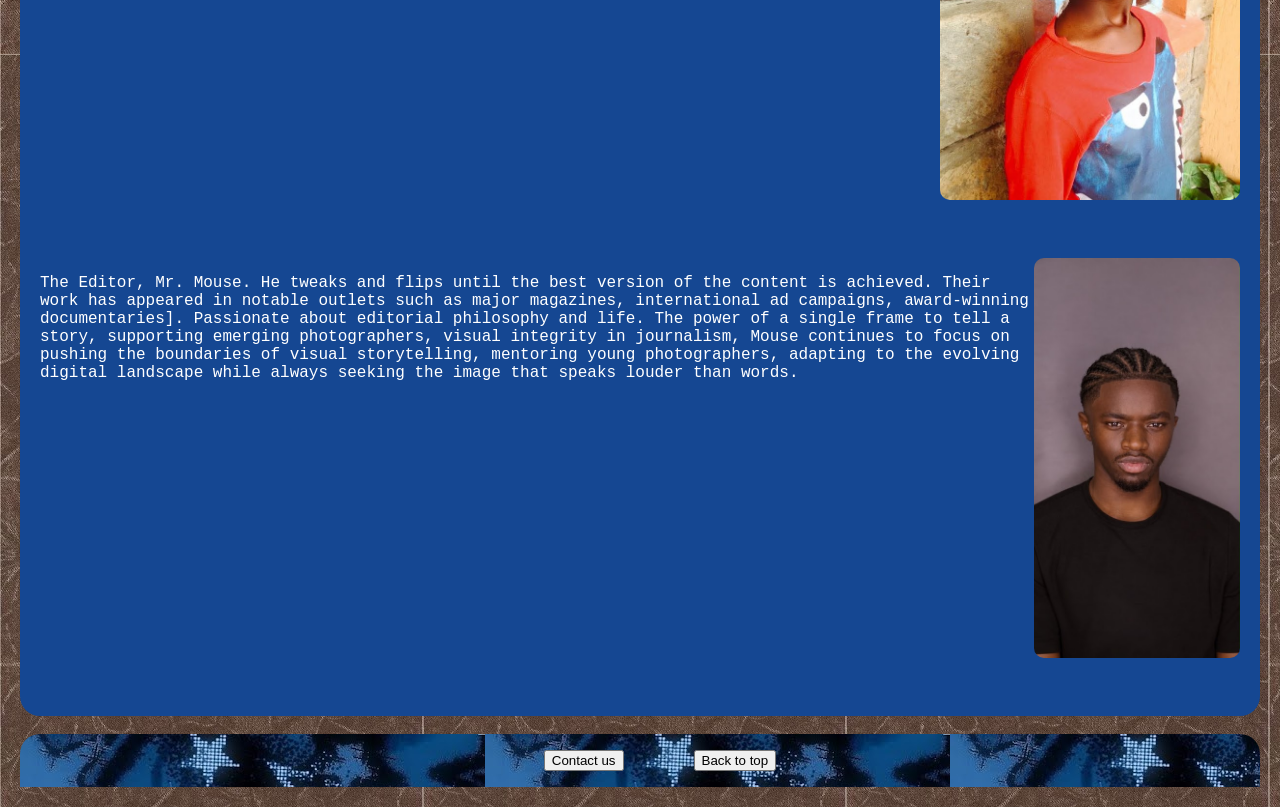
==== commit 9b669f8e: "Biography paragraphs" ====
--- a/Photography.html
+++ b/Photography.html
@@ -33,7 +33,7 @@
       </header>
   <div class="intro">
     <p>
-      Blue photography is a prfessional photography studio that is dedicated to providing clean and aesthetic photos for all of its clients. We stand by the values of discipline and creativity to get the best results. We offer a variety of services and can make any vision that someone has to come true. Over the years, he has developed a signature style characterized by  bold colors and stark contrasts, soft natural light and intimate compositions. Their photographs have been featured in National Geographic, The New York Times and various online galleries and have been recognized with awards or honors.
+      Blue photography is a prfessional photography studio that is dedicated to providing clean and aesthetic photos for all of its clients. We stand by the values of discipline and creativity to get the best results. We offer a variety of services and can make any vision that someone has to come true. Over the years, we have developed a signature style characterized by muted colors and moderate contrasts, soft natural light and intimate compositions. Our photographs have been featured in National Geographic, The New York Times and various online galleries and have been recognized with awards or honors.
     </p>
   </div>
   <br>
@@ -62,17 +62,17 @@
     <br>
 
      <div class="bio.p">
-      <img src="PhotosToUse/Biography1.jpg" alt="Biography photo" class="bios">
+      <img src="PhotosToUse/Biography2.jpg" alt="Biography photo" class="bios">
     
     <!-- <div class="bio.pr"> -->
-      <p>The Curator, Ms. Tirrios. She works tirelessly to ensure the best is presented to their audience.</p>
+      <p>The Curator, Ms. Tirrios. She works tirelessly to ensure the best is presented to their audience. She has spent 10 years shaping images into compelling visual narratives. She is responsible for core responsibilities of selecting and sequencing images for publication, commissioning photographers, directing photo shoots, managing visual content across platforms], and is known for [approach or strength, e.g., a collaborative and decisive editing style, the ability to elevate a story through image selection, a keen sense of timing and cultural relevance.</p>
     </div>
     <br>
      <div class="bio.p">
       <img src="PhotosToUse/Biography1.jpg" alt="Biography photo" class="bios">
 
     <!-- <div class="bio.pr"> -->
-      <p>The Editor, Mr. Mouse. He tweaks and flips until the best version of the content is achieved.</p>
+      <p>The Editor, Mr. Mouse. He tweaks and flips until the best version of the content is achieved. Their work has appeared in notable outlets such as major magazines, international ad campaigns, award-winning documentaries]. Passionate about editorial philosophy and life. The power of a single frame to tell a story, supporting emerging photographers, visual integrity in journalism, Mouse continues to  focus on pushing the boundaries of visual storytelling, mentoring young photographers, adapting to the evolving digital landscape while always seeking the image that speaks louder than words.</p>
     </div>
     <br>
 
